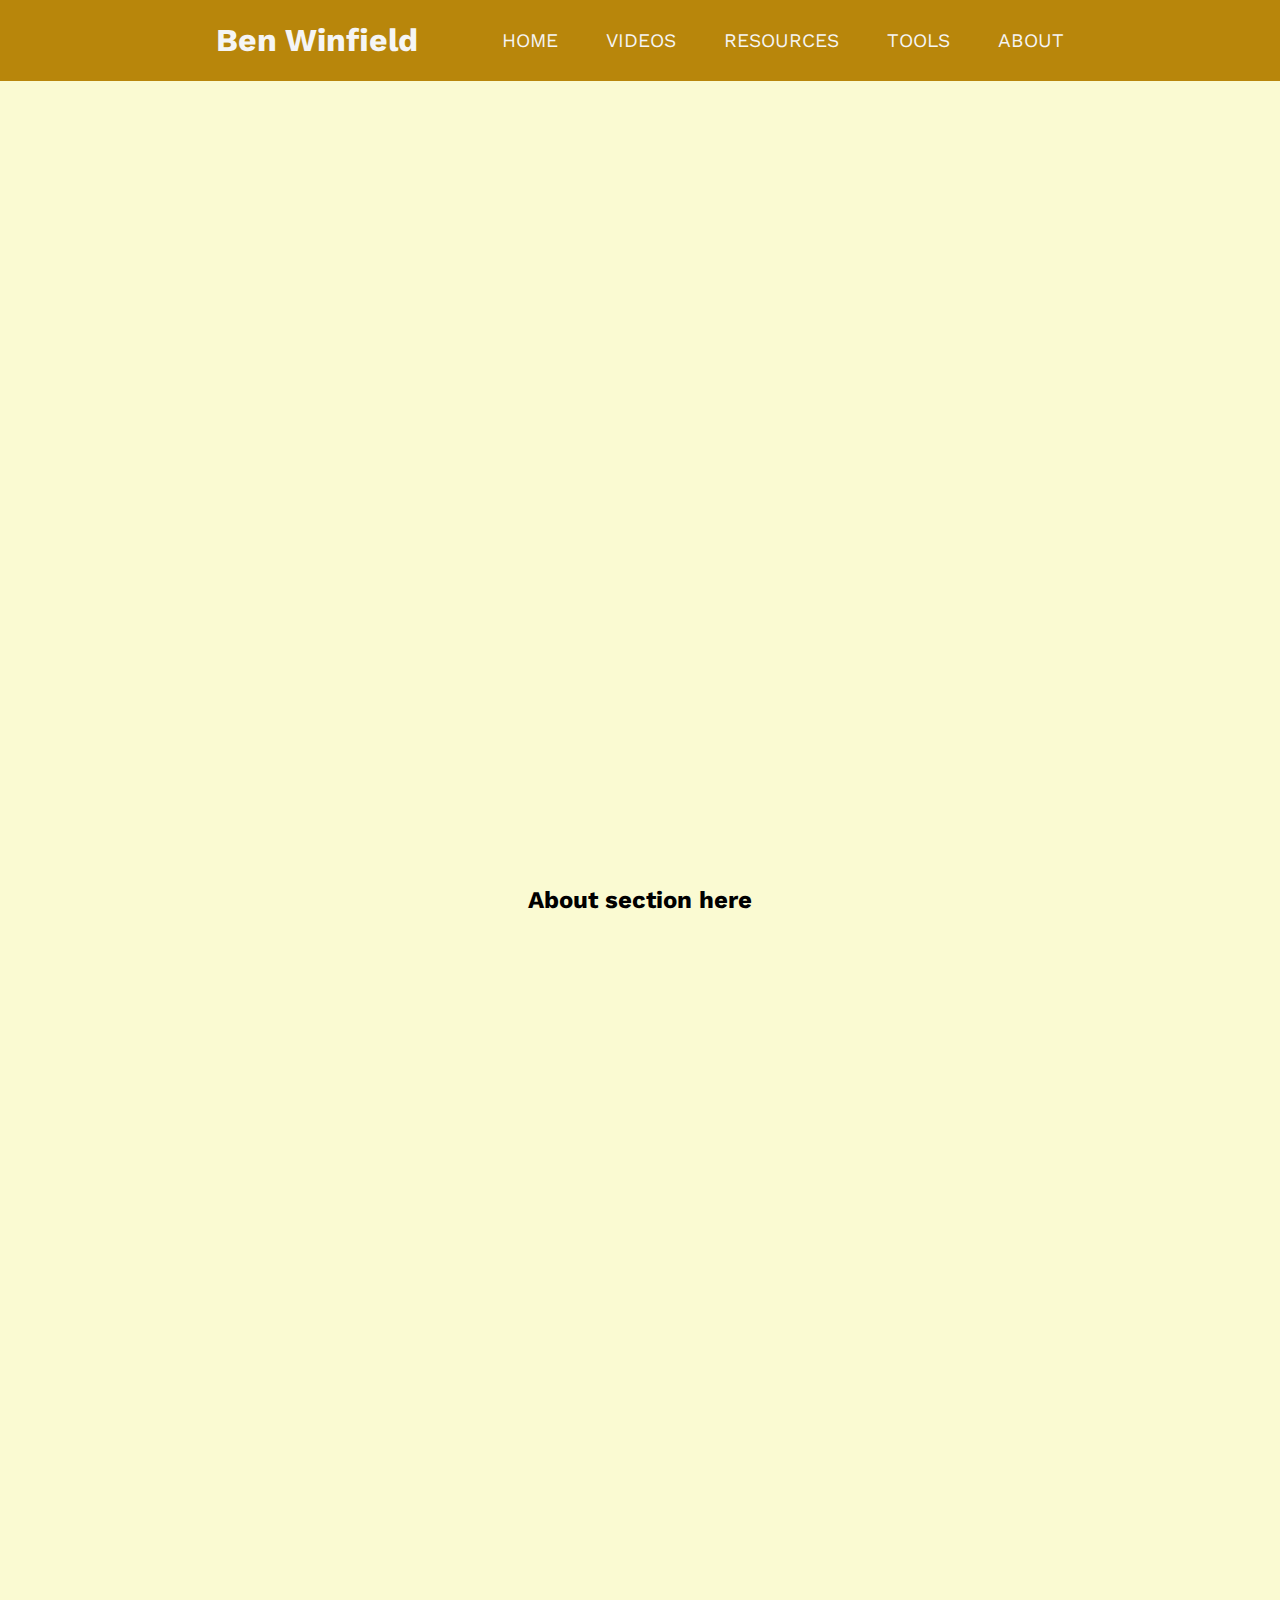
==== about.html @ badd6b27 "added more pages, fixed links, removed animation" ====
<!DOCTYPE html>
<html>
    <head>
        <link rel="stylesheet" type="text/css" href="css/sheet.css">
        <title>About</title>
        
    </head>
    <body>
        <header>
            <h1 class="name">Ben Winfield</h1>
           
            <nav role="navigation">
              <ul>
                <li><a class="navi" href="index.html">Home</a></li>
                <li><a class="navi" href="videos.html">Videos</a></li>
                <li class="dropdown"><button class="dropbtn">Resources</button>
                    <ul class="dropdown-content">
                        <li><img class="dropflag" src="img/britain-flag.jpg"><a href="resources/english.html">English</a></li>
                        <li><img class="dropflag" src="img/spain-flag.jpg"><a href="resources/spanish.html">Spanish</a></li>
                        <li><img class="dropflag" src="img/france-flag.jpg"><a href="resources/french.html">French</a></li>
                        <li><img class="dropflag" src="img/china-flag.jpg"><a href="resources/mandarin.html">Mandarin</a></li>
                    </ul>
                </li>
                <li><a class="navi" href="tools.html">Tools</a></li>
                <li><a class="navi" href="about.html">About</a></li>
              </ul>
            </nav>
           
        </header>
          
        <div class="content">
            <h2>About section here</h2>
        </div>
    </body>
</html>
---- css/sheet.css ----
@import url('https://fonts.googleapis.com/css?family=Work+Sans:300,600');

*, *::before, *::after {
  box-sizing: border-box;
}

body {
	margin: 0;
	background: #222;
	font-family: 'Work Sans', sans-serif;
	font-weight: 400;
}

.content {
  height: 200vh;
  background-color: lightgoldenrodyellow;
  background-blend-mode: multiply;
  background-size: cover;
  display: grid;
  place-items: center;
}

/* navigation styles start here */

header {
  background-color: darkgoldenrod;
  text-align: center;
  position: fixed;
  z-index: 999;
  width: 100%;
  display: grid;
  grid-template-columns: 1fr auto minmax(600px, 3fr) 1fr;
}

.name {
    grid-column: 2 / 3;
    color: whitesmoke;
  }

nav {
  position: relative;
  text-align: left;
  transform: scale(1, 1);
  transform-origin: top;
  transition: none;
  background: none;
  grid-column: 3 / 4;
  display: flex;
  justify-content: flex-end;
  align-items: center;
}

nav ul {
  margin: 0;
  padding: 0;
  list-style: none;
  display: flex;
}

nav li {
  margin-bottom: 0;
  margin-left: 3em;
  display: block;
}

nav a {
  color: whitesmoke;
  text-decoration: none;
  font-size: 1.2rem;
  text-transform: uppercase;
  opacity: 1;
  position: relative;
  transition: opacity 150ms ease-in-out;
}

nav a:hover{
  color: #000;
}

.dropbtn {
    background-color: transparent;
    color: whitesmoke;
    font-size: 1.2rem;
    font-family: 'Work Sans', sans-serif;
    font-weight: 400;
    text-decoration: none;
    text-transform: uppercase;
    padding: 0;
    border: none;
  }
  
  /* The container <div> - needed to position the dropdown content */
.dropdown {
    position: relative;
    display: inline-block;
    
}
  
  /* Dropdown Content (Hidden by Default) */
.dropdown-content {
    background-color: darkgoldenrod;
    display: none;
    position: absolute;
    min-width: 150px;
    box-shadow: 0px 8px 16px 0px rgba(0,0,0,0.2);
    z-index: 1;
}

.dropdown-content li{
    display:flex;
    margin:15px 0;
}

.dropdown-content li img{
    display:flex;
    margin-left: 5px;
}

  /* Links inside the dropdown */
.dropdown-content a {
    text-decoration: none;
    display: block;
    margin-left: 5px;
}

/* Change color of dropdown links on hover */
.dropdown-content a:hover {color: #000;}

/* Show the dropdown menu on hover */
.dropdown:hover .dropdown-content {display: block;}

.dropflag{
    width:30px;
    height:20px;
}

nav a.navi::before {
    content: '';
    display: block;
    height: 5px;
    background: black;
    position: absolute;
    top: -.75em;
    left: 0;
    right: 0;
    transform: scale(0, 1);
    transition: transform ease-in-out 250ms;
}

nav a.navi:hover::before {
    transform: scale(1,1);
}

.dropbtn::before{
    content: '';
    display: block;
    height: 5px;
    background: black;
    position: absolute;
    top: -.75em;
    left: 0;
    right: 0;
    transform: scale(0, 1);
    transition: transform ease-in-out 250ms;
}

.dropbtn:hover::before {
    transform: scale(1,1);
}
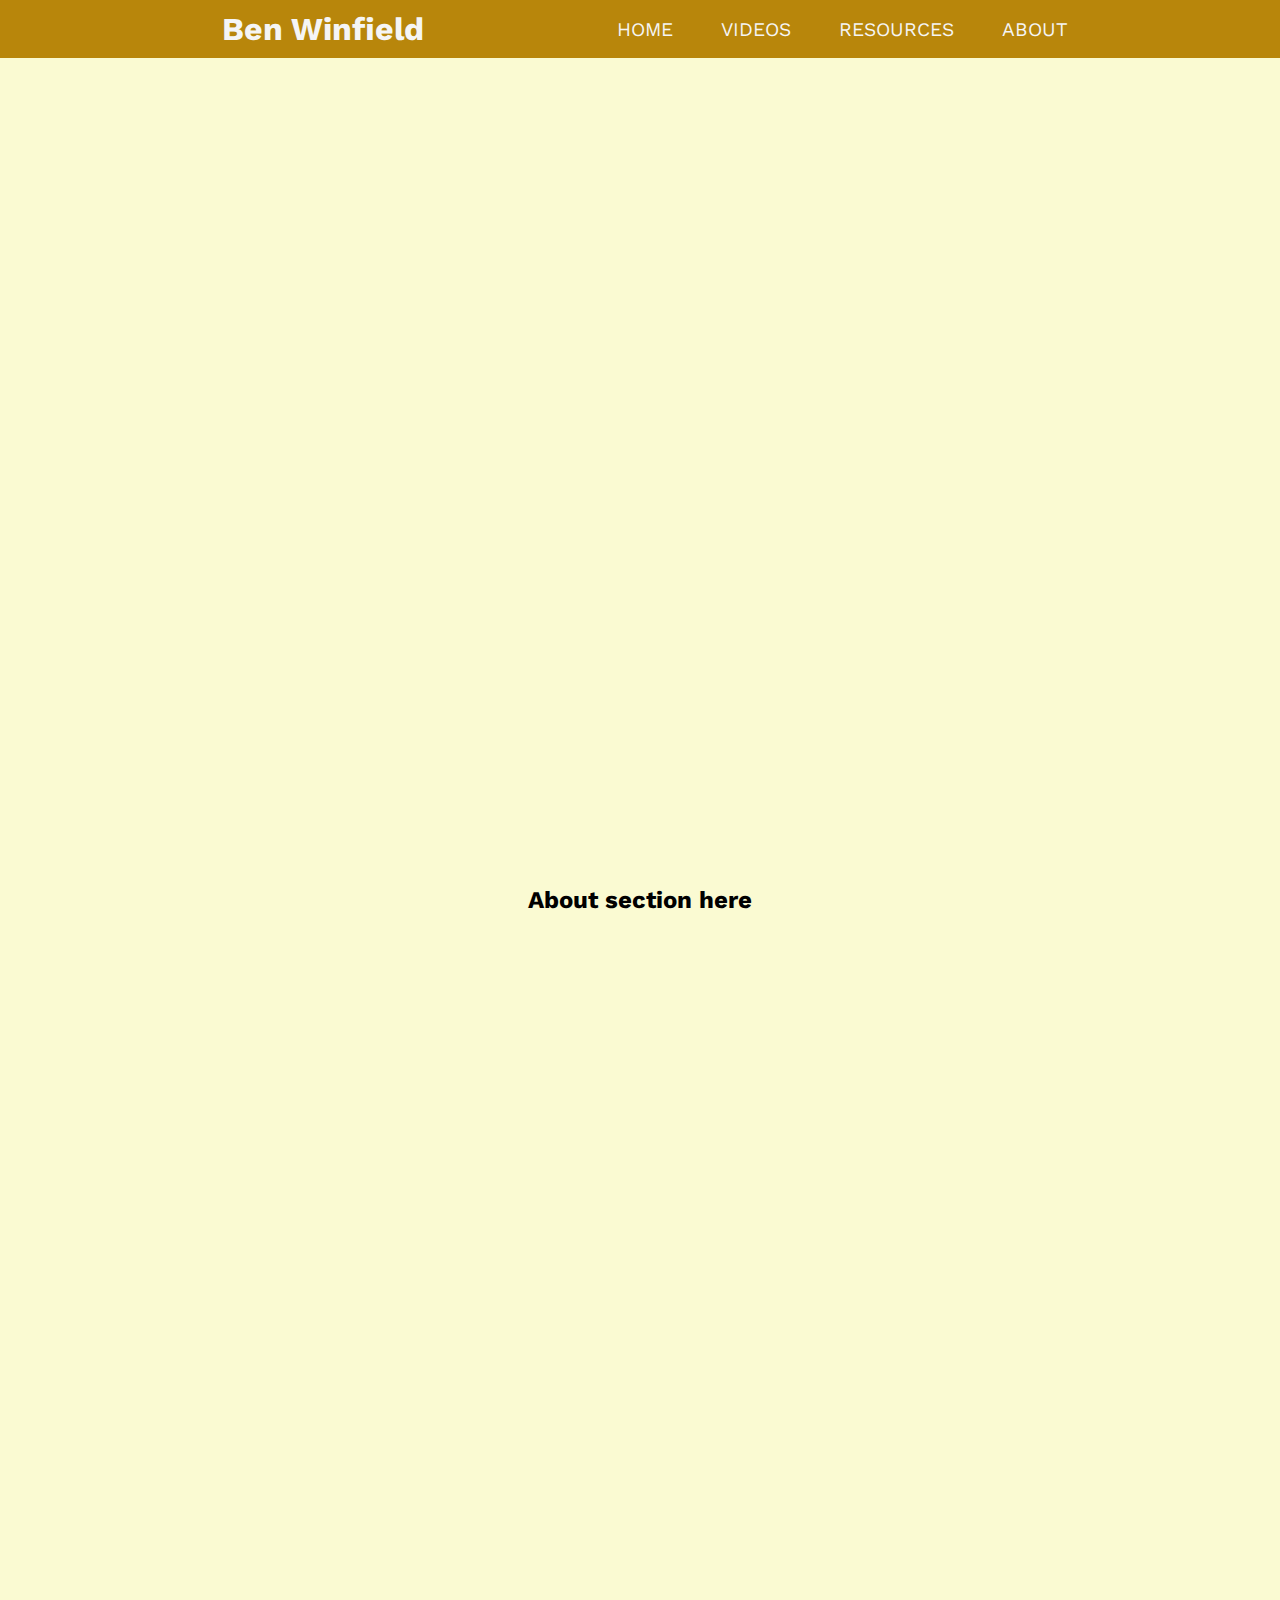
==== commit c9a64772: "fixing navbar" ====
--- a/about.html
+++ b/about.html
@@ -10,20 +10,24 @@
             <h1 class="name">Ben Winfield</h1>
            
             <nav role="navigation">
-              <ul>
-                <li><a class="navi" href="index.html">Home</a></li>
-                <li><a class="navi" href="videos.html">Videos</a></li>
-                <li class="dropdown"><button class="dropbtn">Resources</button>
-                    <ul class="dropdown-content">
-                        <li><img class="dropflag" src="img/britain-flag.jpg"><a href="resources/english.html">English</a></li>
-                        <li><img class="dropflag" src="img/spain-flag.jpg"><a href="resources/spanish.html">Spanish</a></li>
-                        <li><img class="dropflag" src="img/france-flag.jpg"><a href="resources/french.html">French</a></li>
-                        <li><img class="dropflag" src="img/china-flag.jpg"><a href="resources/mandarin.html">Mandarin</a></li>
-                    </ul>
-                </li>
-                <li><a class="navi" href="tools.html">Tools</a></li>
-                <li><a class="navi" href="about.html">About</a></li>
-              </ul>
+                <ul>
+                  <li><a class="navi clickable" href="index.html">Home</a></li>
+                  <li><a class="navi clickable" href="videos.html">Videos</a></li>
+                  <li class="dropdown"><a class="navi">Resources</a>
+                      <ul class="dropdown-content">
+                          <li class ="dropdown-inner"><a>Languages</a>
+                            <ul class="dropdown-content-inner">
+                              <li><a href="resources/english.html" class="clickable"><img class="dropflag" src="img/britain-flag.jpg">English</a></li>
+                              <li><a href="resources/spanish.html" class="clickable"><img class="dropflag" src="img/spain-flag.jpg">Spanish</a></li>
+                              <li><a href="resources/french.html" class="clickable"><img class="dropflag" src="img/france-flag.jpg">French</a></li>
+                              <li><a href="resources/mandarin.html" class="clickable"><img class="dropflag" src="img/china-flag.jpg">Mandarin</a></li>
+                            </ul>
+                          </li>
+                          <li><a class="clickable">Tools</a></li>
+                      </ul>
+                  </li>
+                  <li><a class="navi clickable" href="about.html">About</a></li>
+                </ul>
             </nav>
            
         </header>
--- a/css/sheet.css
+++ b/css/sheet.css
@@ -30,11 +30,13 @@
   width: 100%;
   display: grid;
   grid-template-columns: 1fr auto minmax(600px, 3fr) 1fr;
+  
 }
 
 .name {
     grid-column: 2 / 3;
     color: whitesmoke;
+    margin: 10px;
   }
 
 nav {
@@ -73,22 +75,11 @@
   transition: opacity 150ms ease-in-out;
 }
 
-nav a:hover{
+nav a.clickable:hover{
   color: #000;
 }
 
-.dropbtn {
-    background-color: transparent;
-    color: whitesmoke;
-    font-size: 1.2rem;
-    font-family: 'Work Sans', sans-serif;
-    font-weight: 400;
-    text-decoration: none;
-    text-transform: uppercase;
-    padding: 0;
-    border: none;
-  }
-  
+
   /* The container <div> - needed to position the dropdown content */
 .dropdown {
     position: relative;
@@ -114,6 +105,7 @@
 .dropdown-content li img{
     display:flex;
     margin-left: 5px;
+    padding-right: 5px;
 }
 
   /* Links inside the dropdown */
@@ -123,15 +115,51 @@
     margin-left: 5px;
 }
 
-/* Change color of dropdown links on hover */
-.dropdown-content a:hover {color: #000;}
-
 /* Show the dropdown menu on hover */
 .dropdown:hover .dropdown-content {display: block;}
+
+.dropdown-inner {
+  position: relative;
+  display: block;
+  
+}
+
+/* Dropdown Content Inner (Hidden by Default) */
+.dropdown-content-inner {
+  background-color: darkgoldenrod;
+  display: none;
+  margin: 20px 50px;
+  position: absolute;
+  min-width: 150px;
+  box-shadow: 0px 8px 16px 0px rgba(0,0,0,0.2);
+  z-index: 1;
+}
+
+.dropdown-content-inner li{
+  display:flex;
+  margin:15px 0;
+}
+
+.dropdown-content-inner li img{
+  display:flex;
+  margin-left: 5px;
+}
+
+/* Links inside the inner dropdown */
+.dropdown-content-inner a {
+  text-decoration: none;
+  display: block;
+  margin-left: 5px;
+}
+
+.dropdown-inner:hover .dropdown-content-inner {display: block;}
+
+.dropdown-content-inner:hover {display: block;}
 
 .dropflag{
     width:30px;
     height:20px;
+    float: left;
 }
 
 nav a.navi::before {
@@ -151,21 +179,6 @@
     transform: scale(1,1);
 }
 
-.dropbtn::before{
-    content: '';
-    display: block;
-    height: 5px;
-    background: black;
-    position: absolute;
-    top: -.75em;
-    left: 0;
-    right: 0;
-    transform: scale(0, 1);
-    transition: transform ease-in-out 250ms;
-}
-
-.dropbtn:hover::before {
-    transform: scale(1,1);
-}
 
 
+
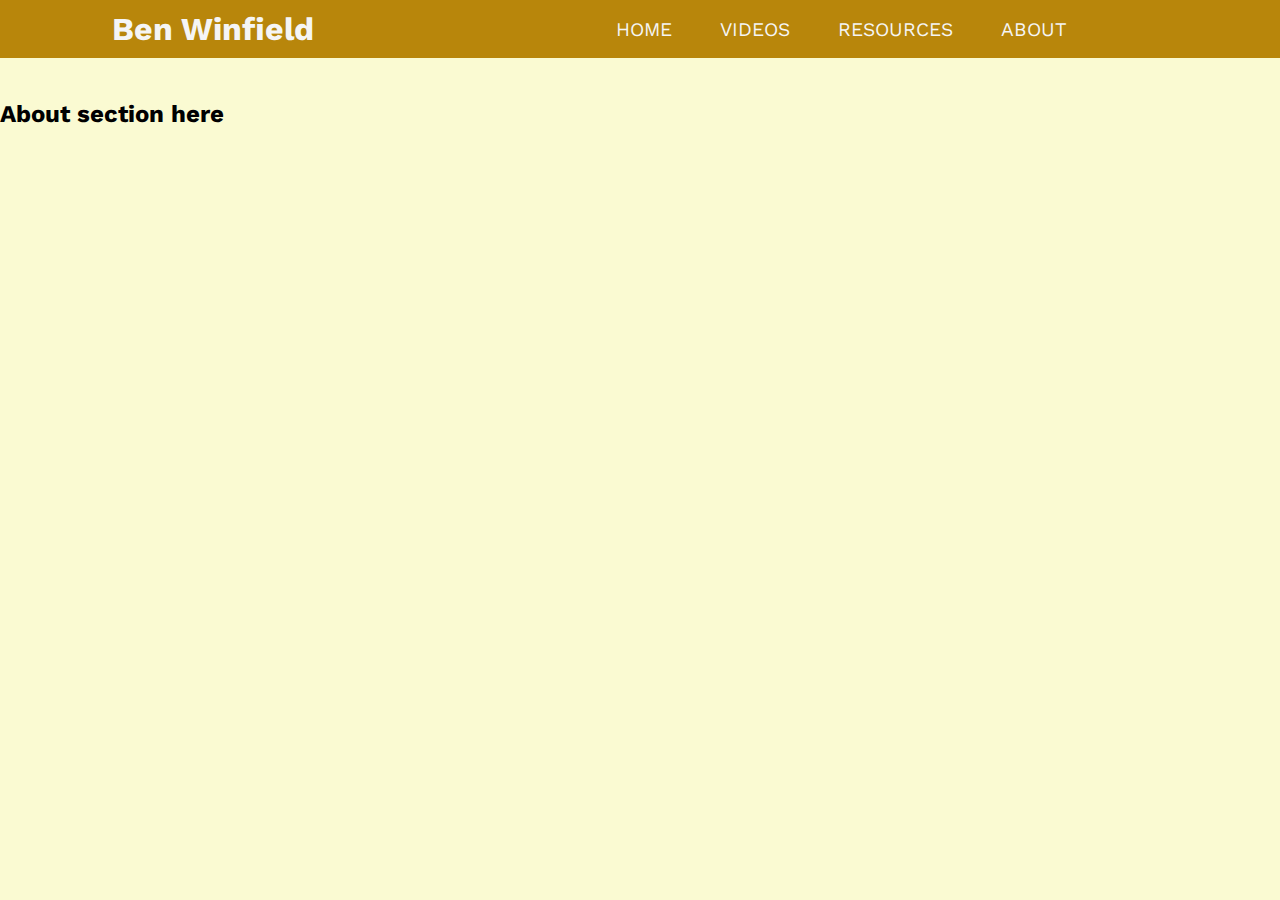
==== commit 51839ba7: "updated navbar more, added spanish resources" ====
--- a/about.html
+++ b/about.html
@@ -23,7 +23,7 @@
                               <li><a href="resources/mandarin.html" class="clickable"><img class="dropflag" src="img/china-flag.jpg">Mandarin</a></li>
                             </ul>
                           </li>
-                          <li><a class="clickable">Tools</a></li>
+                          <li><a class="clickable" href="tools.html">Tools</a></li>
                       </ul>
                   </li>
                   <li><a class="navi clickable" href="about.html">About</a></li>
--- a/css/sheet.css
+++ b/css/sheet.css
@@ -6,35 +6,62 @@
 
 body {
 	margin: 0;
-	background: #222;
+	background-color: lightgoldenrodyellow;
 	font-family: 'Work Sans', sans-serif;
 	font-weight: 400;
 }
 
 .content {
-  height: 200vh;
-  background-color: lightgoldenrodyellow;
   background-blend-mode: multiply;
   background-size: cover;
   display: grid;
-  place-items: center;
-}
-
+  padding-top:80px;
+}
+
+.subtitle {
+  margin:0;
+  padding-left:40px;
+  font-size: 20px;
+  text-decoration: underline;
+}
+
+.maintext{
+  margin:0;
+  font-size: 18px;
+  padding-left:40px;
+}
+
+.maintext p{
+  margin:0;
+  
+}
+
+.maintext td{
+  padding-bottom: 20px;
+  
+}
+
+.table-link {
+  vertical-align: top;
+  width:200px;
+}
 /* navigation styles start here */
 
 header {
+  margin-top:0px;
   background-color: darkgoldenrod;
   text-align: center;
   position: fixed;
+  top: 0;
   z-index: 999;
   width: 100%;
   display: grid;
-  grid-template-columns: 1fr auto minmax(600px, 3fr) 1fr;
+  grid-template-columns: 2fr auto minmax(600px, 3fr) 1fr;
   
 }
 
 .name {
-    grid-column: 2 / 3;
+    grid-column: 1;
     color: whitesmoke;
     margin: 10px;
   }
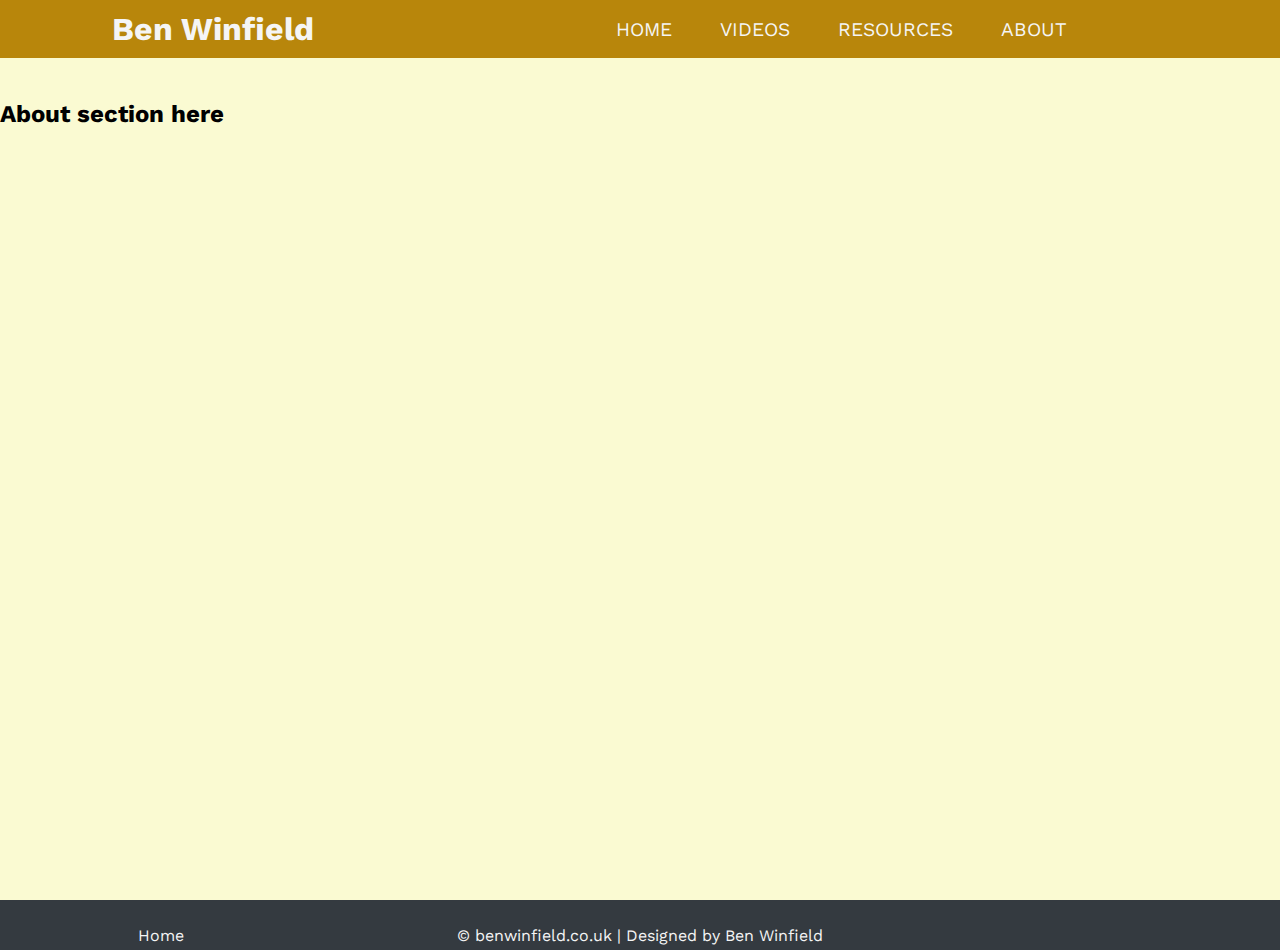
==== commit 1cfdcace: "added footer and updated spanish resources" ====
--- a/about.html
+++ b/about.html
@@ -35,5 +35,15 @@
         <div class="content">
             <h2>About section here</h2>
         </div>
+        
+        <div class="footer">
+            <table class="footer-content">
+                <tr>
+                  <td class="table-col-1"><a href="index.html">Home</a></td>
+                  <td class="table-col-2">&copy; benwinfield.co.uk | Designed by Ben Winfield</td>
+                  <td class="table-col-3"></td>
+                </tr>
+            </table>
+        </div>
     </body>
 </html>--- a/css/sheet.css
+++ b/css/sheet.css
@@ -4,11 +4,12 @@
   box-sizing: border-box;
 }
 
-body {
+html, body {
 	margin: 0;
 	background-color: lightgoldenrodyellow;
 	font-family: 'Work Sans', sans-serif;
-	font-weight: 400;
+  font-weight: 400;
+  height: 100%;
 }
 
 .content {
@@ -16,6 +17,7 @@
   background-size: cover;
   display: grid;
   padding-top:80px;
+  min-height: 100%;
 }
 
 .subtitle {
@@ -45,7 +47,11 @@
   vertical-align: top;
   width:200px;
 }
-/* navigation styles start here */
+
+.block {
+  height: 40px;
+}
+/* navigation bar styles start here */
 
 header {
   margin-top:0px;
@@ -206,6 +212,37 @@
     transform: scale(1,1);
 }
 
-
-
-
+/* footer styles start */
+
+.footer{
+  background-color: #303036;
+  height: 50px;
+  position: relative;
+}
+
+.footer .footer-content {
+  background-color: #343a40;
+  color: whitesmoke;
+  text-align: center;
+  position: absolute;
+  height: 50px;
+  bottom: 0px;
+  left: 0px;
+  padding-top: 20px;
+  width: 100%
+}
+
+.footer .footer-content a {
+  color: whitesmoke;
+  text-decoration: none;
+}
+
+.footer .footer-content .table-col-1, .table-col-3 {
+  width: 25%;
+}
+
+.footer .footer-content .table-col-2 {
+  width: 50%;
+}
+
+
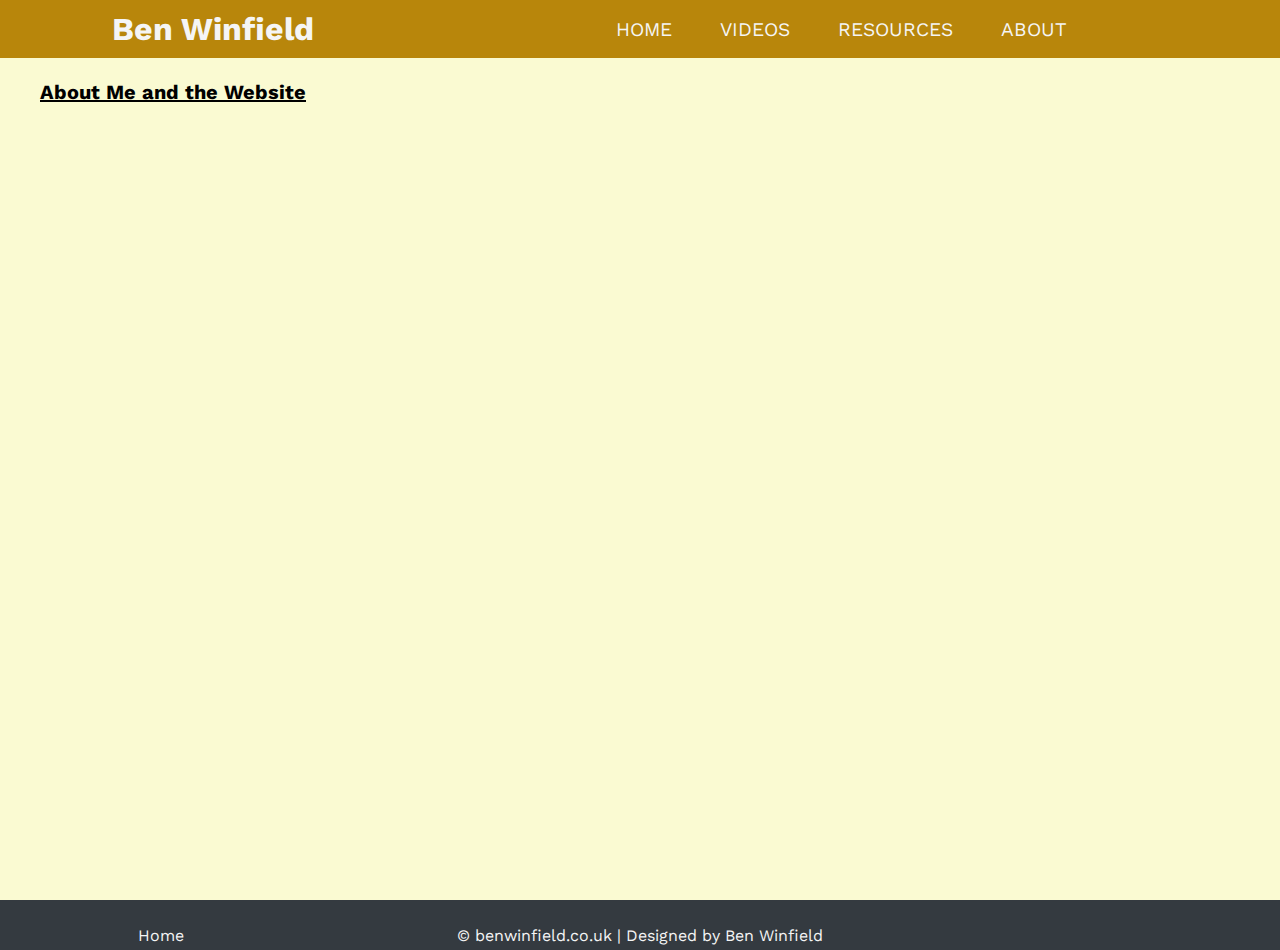
==== commit 9aba51d6: "updated resources" ====
--- a/about.html
+++ b/about.html
@@ -17,7 +17,7 @@
                       <ul class="dropdown-content">
                           <li class ="dropdown-inner"><a>Languages</a>
                             <ul class="dropdown-content-inner">
-                              <li><a href="resources/english.html" class="clickable"><img class="dropflag" src="img/britain-flag.jpg">English</a></li>
+                              <!--<li><a href="resources/english.html" class="clickable"><img class="dropflag" src="img/britain-flag.jpg">English</a></li>-->
                               <li><a href="resources/spanish.html" class="clickable"><img class="dropflag" src="img/spain-flag.jpg">Spanish</a></li>
                               <li><a href="resources/french.html" class="clickable"><img class="dropflag" src="img/france-flag.jpg">French</a></li>
                               <li><a href="resources/mandarin.html" class="clickable"><img class="dropflag" src="img/china-flag.jpg">Mandarin</a></li>
@@ -33,7 +33,8 @@
         </header>
           
         <div class="content">
-            <h2>About section here</h2>
+            <h2 class="subtitle">About Me and the Website</h2>
+            <p class="paragraphtext"></p>
         </div>
         
         <div class="footer">
--- a/css/sheet.css
+++ b/css/sheet.css
@@ -15,7 +15,6 @@
 .content {
   background-blend-mode: multiply;
   background-size: cover;
-  display: grid;
   padding-top:80px;
   min-height: 100%;
 }
@@ -25,12 +24,20 @@
   padding-left:40px;
   font-size: 20px;
   text-decoration: underline;
+  
 }
 
 .maintext{
   margin:0;
   font-size: 18px;
   padding-left:40px;
+}
+
+.paragraphtext {
+  margin:0;
+  padding-left:40px;
+  font-size: 20px;
+  text-decoration: none;
 }
 
 .maintext p{
